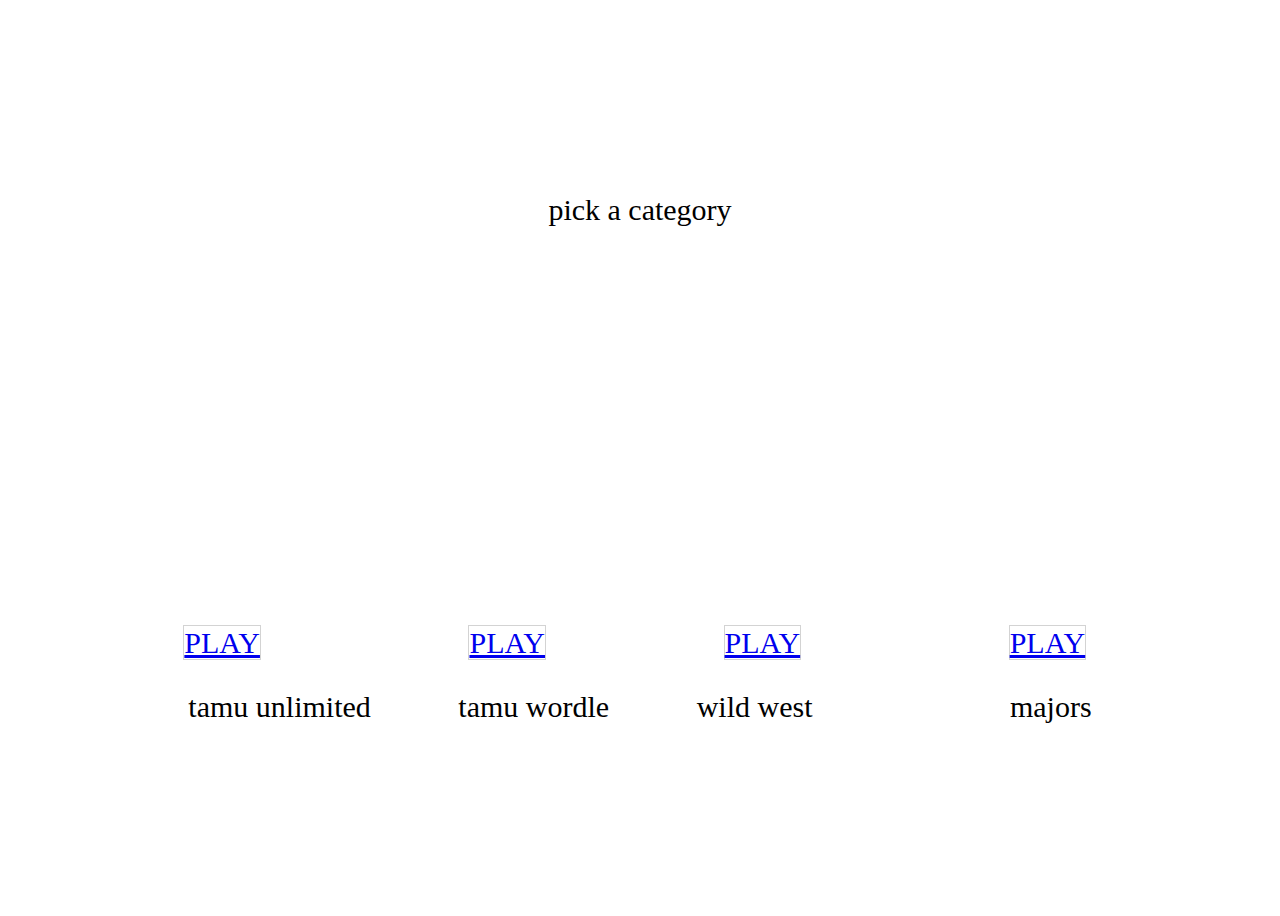
==== visual/categories.html @ 2a5d0a04 "spaces" ====
<!DOCTYPE html>
<html lang="en">
<head>
    <meta charset="UTF-8">
    <meta name="viewport" content="width=device-width, initial-scale=1.0">
    <title>New to-page</title>
    
</head>
    <link rel="stylesheet" href="categories.css">
<body>
    pick a category
    <footer class="card-footer">
        <p>
        <a id="to-page" href="/visual/tamuunlimited.html" style="margin-left: 35px;">PLAY</a>
        
        <a id="to-page" href="/visual/tamuwordle.html" style="margin-left: 200px; margin-right: 170px;">PLAY</a>
    
        <a id="to-page" href="/visual/wildwest.html" style=" margin-right: 200px;">PLAY</a>
    
        <a id="to-page" href="/visual/majors.html" style="margin-right: 35px;">PLAY</a>

        </p>
        
        <span id="title_category" > 
            tamu unlimited
        </span>   
        <span id="title_category" > 
            tamu wordle
        </span>   
        <span id="title_category" > 
            wild west
        </span>   
        <span id="title_category" style="margin-left: 150px;"> 
            majors
        </span>   
               
        
</body>
</html>
---- visual/categories.css ----
#to-page {
    border: 1px solid lightgray;
    font-size: 30px;
   
}


body {
    min-height: 100vh;
    display: grid;
    place-items: center;
    font-size: 30px;
}

#title_category {
    margin-right: 40px;
    margin-left: 40px;
}
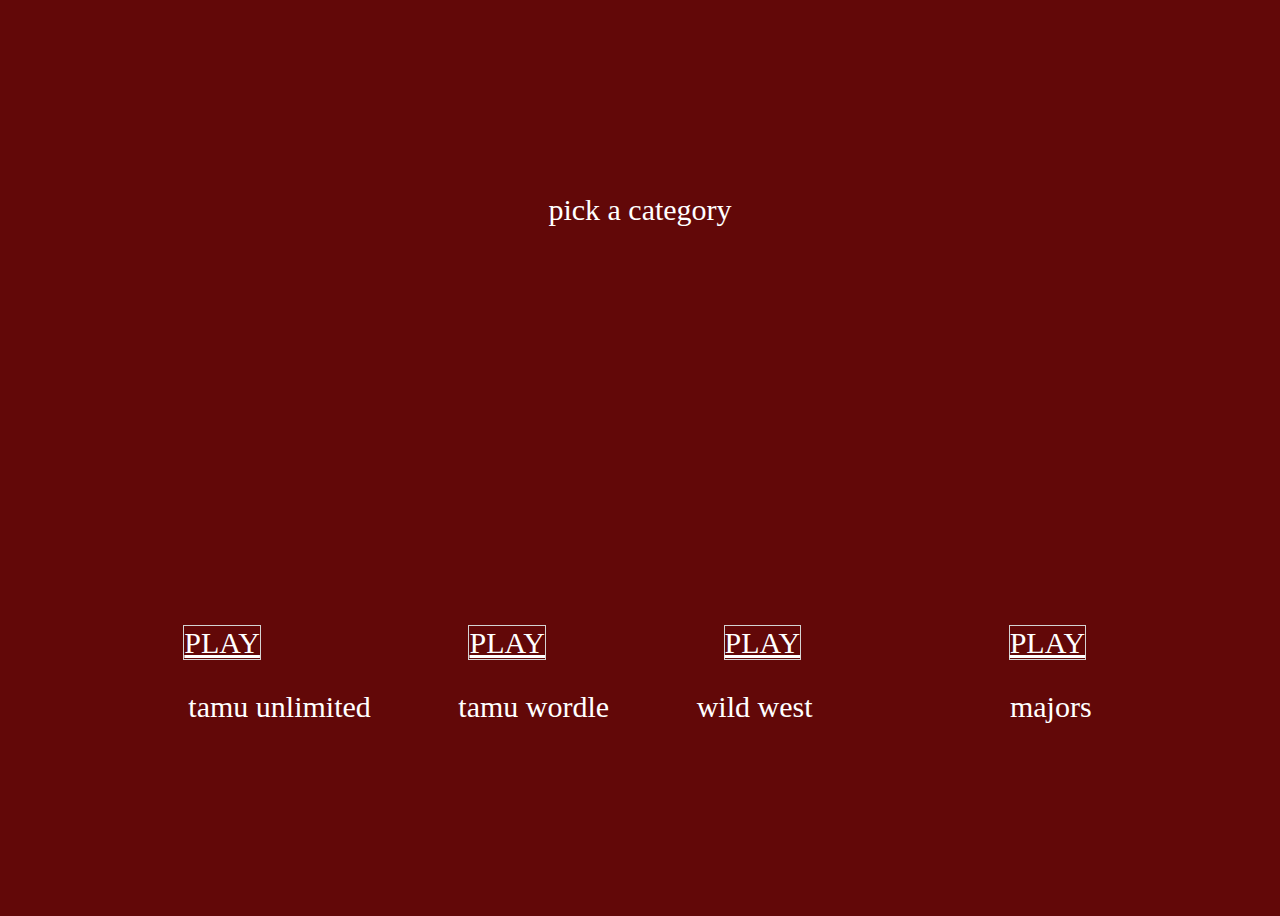
==== commit d1bacffd: "Merge branch 'main' of https://github.com/emily6g/howdy-hack" ====
--- a/visual/categories.html
+++ b/visual/categories.html
@@ -8,6 +8,7 @@
 </head>
     <link rel="stylesheet" href="categories.css">
 <body>
+    <body style= "background-color:#620808;"></body>
     pick a category
     <footer class="card-footer">
         <p>
--- a/visual/categories.css
+++ b/visual/categories.css
@@ -1,7 +1,7 @@
 #to-page {
     border: 1px solid lightgray;
     font-size: 30px;
-   
+    color:white
 }
 
 
@@ -10,9 +10,11 @@
     display: grid;
     place-items: center;
     font-size: 30px;
+    color:white
 }
 
 #title_category {
     margin-right: 40px;
     margin-left: 40px;
+    color:white
 }